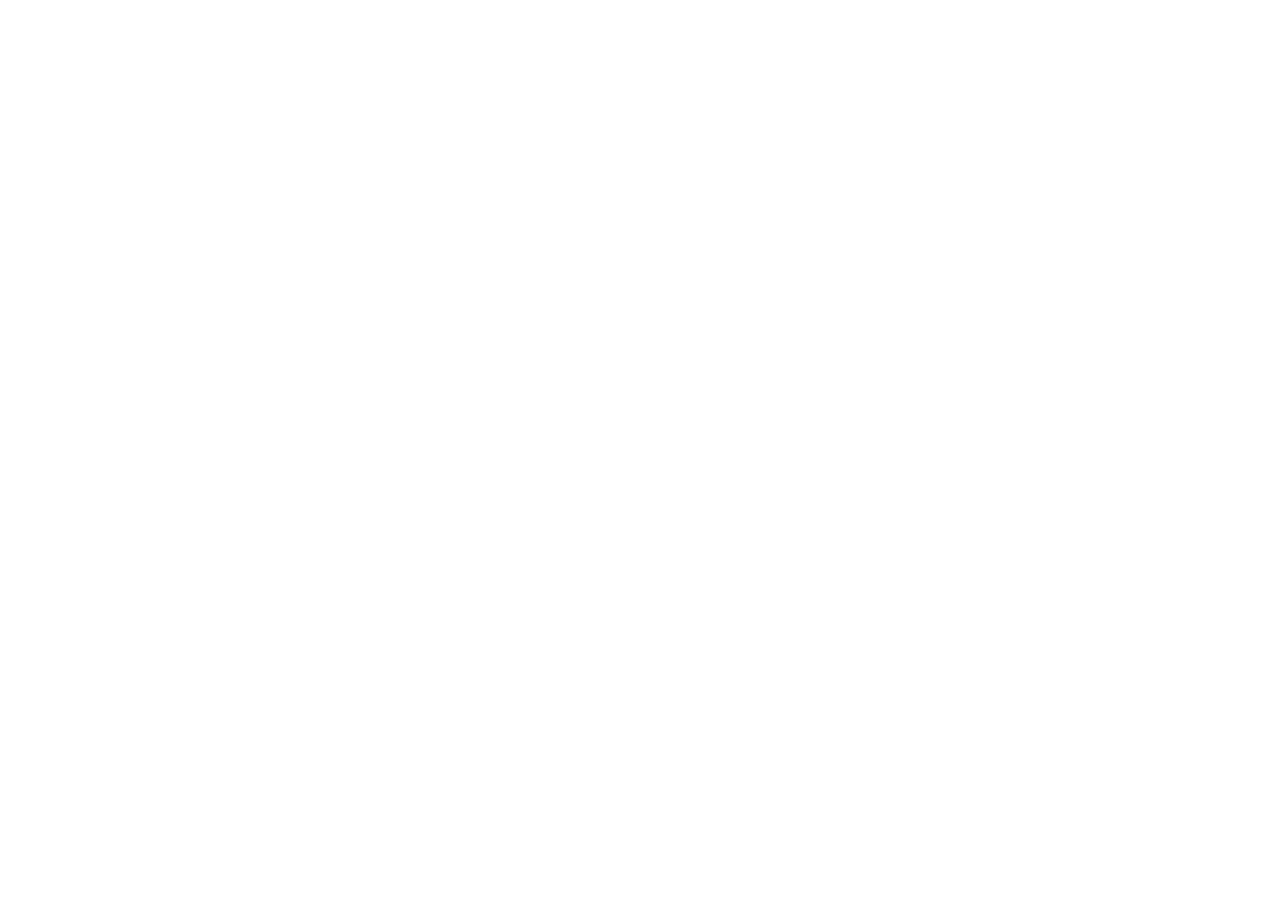
==== static/index.html @ 28996bd0 "Remaster: initial commit" ====
<!DOCTYPE html>
<html lang="en">
<head>
    <meta charset="UTF-8">
    <meta name="viewport" content="width=device-width, initial-scale=1.0">
    <title>~</title>
    <link rel="stylesheet" href="static/style.css" >
</head>
<body>
    <!-- <main><p>A Truce With The Trees</p></main> -->
</body>
</html>
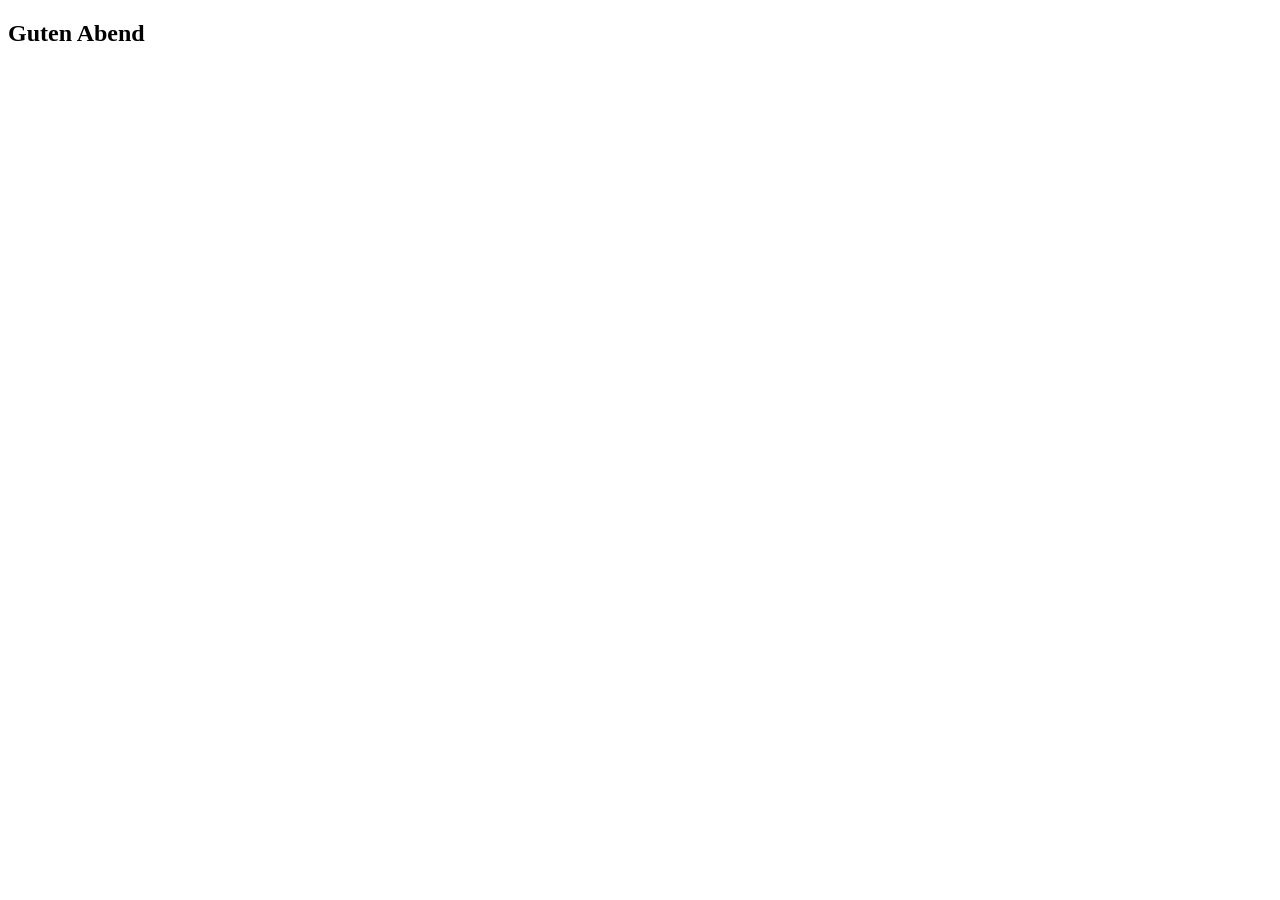
==== commit 8f5577c1: "Greeting card" ====
--- a/static/index.html
+++ b/static/index.html
@@ -1,12 +1,33 @@
 <!DOCTYPE html>
 <html lang="en">
-<head>
-    <meta charset="UTF-8">
-    <meta name="viewport" content="width=device-width, initial-scale=1.0">
+  <head>
+    <meta charset="UTF-8" />
+    <meta name="viewport" content="width=device-width, initial-scale=1.0" />
     <title>~</title>
-    <link rel="stylesheet" href="static/style.css" >
-</head>
-<body>
-    <!-- <main><p>A Truce With The Trees</p></main> -->
-</body>
+    <link rel="stylesheet" href="static/style.css" />
+  </head>
+  <body>
+    <main>
+      <article>
+        <h1 id="greeting"></h1>
+      </article>
+    </main>
+  </body>
+
+  <script>
+    const hour = new Date().getHours();
+    
+    let greeting;
+    if (hour <= 4) {
+        greeting = "Schlafen gehen!";
+    } else if (hour <= 11) {
+        greeting = "Guten Morgen";
+    } else if (hour <= 18) {
+        greeting = "Guten Tag";
+    } else {
+        greeting = "Guten Abend";
+    }
+
+    document.getElementById('greeting').innerText = greeting;
+  </script>
 </html>
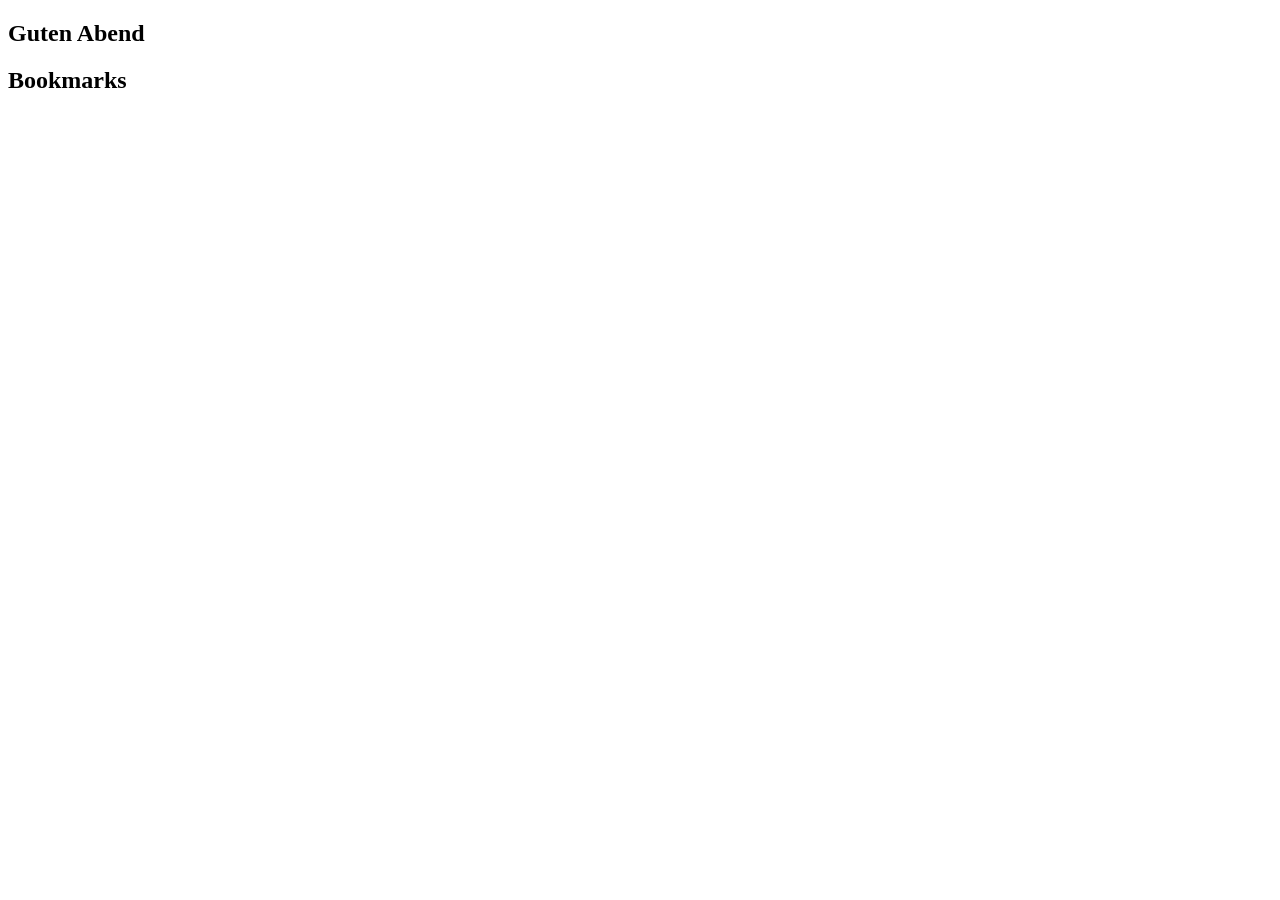
==== commit 49ac7a36: "Start grid layout" ====
--- a/static/index.html
+++ b/static/index.html
@@ -5,29 +5,49 @@
     <meta name="viewport" content="width=device-width, initial-scale=1.0" />
     <title>~</title>
     <link rel="stylesheet" href="static/style.css" />
+    <link rel="prefetch" href="static/berries.jpg" />
   </head>
   <body>
     <main>
-      <article>
-        <h1 id="greeting"></h1>
+      <article id="greeting">
+        <h1 id="greeting-content"></h1>
+      </article>
+      <!-- TODO -->
+      <!--
+        <article id="tasks">
+            <h2>Tasks</h2>
+            <table>
+                <tr>
+                    <td><input type="checkbox" name="first"></td>
+                    <td><label><p>This is a more realistic, longer task name</p></label></td>
+                </tr>
+                <tr>
+                    <td><input type="checkbox" name="second"></td>
+                    <td><label><p>Hello!</p></label></td>
+                </tr>
+            </table>
+        </article>
+      -->
+      <article id="bookmarks">
+        <h2>Bookmarks</h2>
       </article>
     </main>
   </body>
 
   <script>
     const hour = new Date().getHours();
-    
+
     let greeting;
     if (hour <= 4) {
-        greeting = "Schlafen gehen!";
+      greeting = "Schlafen gehen!";
     } else if (hour <= 11) {
-        greeting = "Guten Morgen";
+      greeting = "Guten Morgen";
     } else if (hour <= 18) {
-        greeting = "Guten Tag";
+      greeting = "Guten Tag";
     } else {
-        greeting = "Guten Abend";
+      greeting = "Guten Abend";
     }
 
-    document.getElementById('greeting').innerText = greeting;
+    document.getElementById("greeting-content").innerText = greeting;
   </script>
 </html>
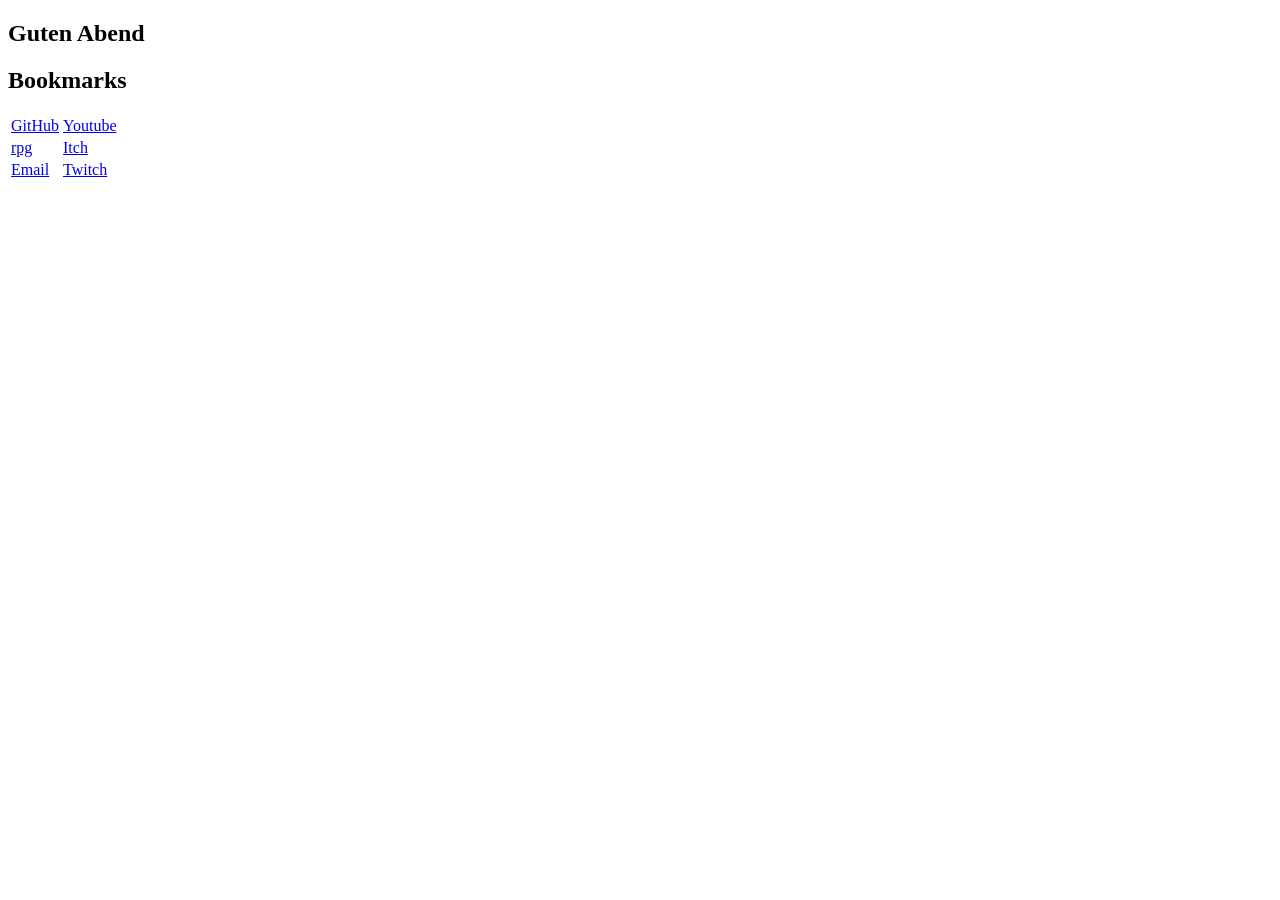
==== commit 41adfd93: "Add some bookmarks" ====
--- a/static/index.html
+++ b/static/index.html
@@ -30,6 +30,32 @@
       -->
       <article id="bookmarks">
         <h2>Bookmarks</h2>
+        <table>
+            <tr>
+                <td>
+                    <a href="https://github.com/dashboard">GitHub</a>
+                </td>
+                <td>
+                    <a href="https://www.youtube.com/">Youtube</a>
+                </td>
+            </tr>
+            <tr>
+                <td>
+                    <a href="https://www.reddit.com/r/rpg/">rpg</a>
+                </td>
+                <td>
+                    <a href="https://itch.io/physical-games/">Itch</a>
+                </td>
+            </tr>
+            <tr>
+                <td>
+                    <a href="https://mail.google.com/mail/u/2/">Email</a>
+                </td>
+                <td>
+                    <a href="https://www.twitch.tv/">Twitch</a>
+                </td>
+            </tr>
+        </table>
       </article>
     </main>
   </body>
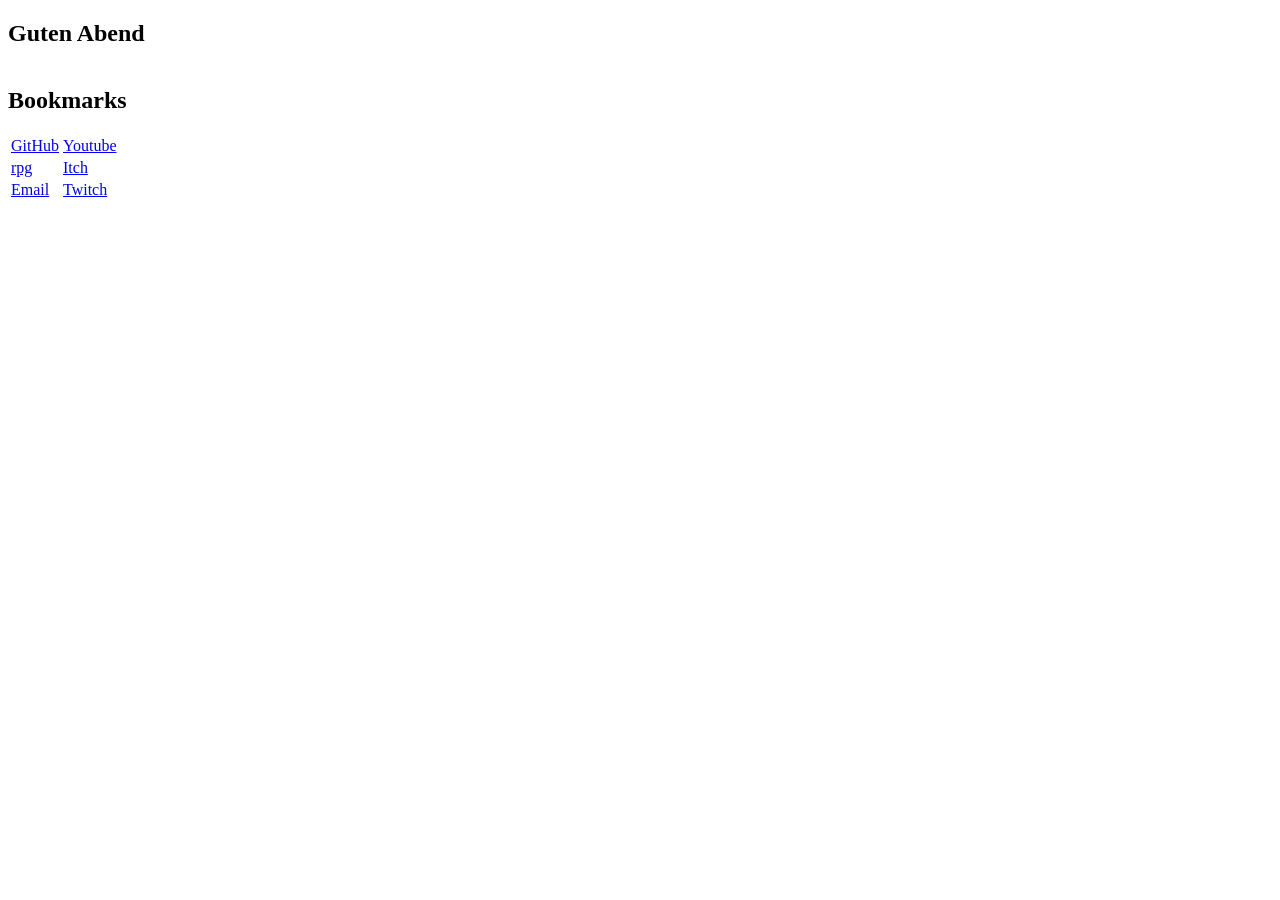
==== commit cf362ab6: "Add frontend Taskwarrior integration" ====
--- a/static/index.html
+++ b/static/index.html
@@ -11,69 +11,89 @@
     <main>
       <article id="greeting">
         <h1 id="greeting-content"></h1>
+        <script>
+          const hour = new Date().getHours();
+
+          let greeting;
+          if (hour <= 4) {
+            greeting = "Schlafen gehen!";
+          } else if (hour <= 11) {
+            greeting = "Guten Morgen";
+          } else if (hour <= 18) {
+            greeting = "Guten Tag";
+          } else {
+            greeting = "Guten Abend";
+          }
+
+          document.getElementById("greeting-content").innerText = greeting;
+        </script>
       </article>
-      <!-- TODO -->
-      <!--
-        <article id="tasks">
-            <h2>Tasks</h2>
-            <table>
-                <tr>
-                    <td><input type="checkbox" name="first"></td>
-                    <td><label><p>This is a more realistic, longer task name</p></label></td>
-                </tr>
-                <tr>
-                    <td><input type="checkbox" name="second"></td>
-                    <td><label><p>Hello!</p></label></td>
-                </tr>
-            </table>
-        </article>
-      -->
+
+      <article id="tasks">
+        <table id="tasks-table" class="tasks-checklist"></table>
+        <script>
+          const header = () => `
+            <tr>
+              <th></th>
+              <th><h2>Task</h2></th>
+              <th><h2>Pri</h2></th>
+            </tr>
+          `;
+
+          const row = (task) => `
+            <tr>
+              <td class="tasks-box"><input type="checkbox" /></td>
+              <td class="tasks-text"><p>${
+                task.project ? "(" + task.project + ") " : ""
+              }${task.description}</p></td>
+              <td class="tasks-priority"><p class="important">${
+                task.priority ? task.priority : ""
+              }</p></td>
+            </tr>
+          `;
+
+          fetch("/tasks")
+            .then((data) => data.json())
+            .then((data) => {
+              let sorted = data.sort((a, b) => b.urgency - a.urgency);
+              let content = header();
+              for (const task of sorted) {
+                content += row(task);
+              }
+              document.getElementById("tasks-table").innerHTML = content;
+            });
+        </script>
+      </article>
+
       <article id="bookmarks">
         <h2>Bookmarks</h2>
-        <table>
-            <tr>
-                <td>
-                    <a href="https://github.com/dashboard">GitHub</a>
-                </td>
-                <td>
-                    <a href="https://www.youtube.com/">Youtube</a>
-                </td>
-            </tr>
-            <tr>
-                <td>
-                    <a href="https://www.reddit.com/r/rpg/">rpg</a>
-                </td>
-                <td>
-                    <a href="https://itch.io/physical-games/">Itch</a>
-                </td>
-            </tr>
-            <tr>
-                <td>
-                    <a href="https://mail.google.com/mail/u/2/">Email</a>
-                </td>
-                <td>
-                    <a href="https://www.twitch.tv/">Twitch</a>
-                </td>
-            </tr>
+        <table id="bookmarks-links">
+          <tr>
+            <td>
+              <a href="https://github.com/dashboard">GitHub</a>
+            </td>
+            <td>
+              <a href="https://www.youtube.com/">Youtube</a>
+            </td>
+          </tr>
+          <tr>
+            <td>
+              <a href="https://www.reddit.com/r/rpg/">rpg</a>
+            </td>
+            <td>
+              <a href="https://itch.io/physical-games/">Itch</a>
+            </td>
+          </tr>
+          <tr>
+            <td>
+              <a href="https://mail.google.com/mail/u/2/">Email</a>
+            </td>
+            <td>
+              <a href="https://www.twitch.tv/">Twitch</a>
+            </td>
+          </tr>
         </table>
       </article>
     </main>
   </body>
-
-  <script>
-    const hour = new Date().getHours();
-
-    let greeting;
-    if (hour <= 4) {
-      greeting = "Schlafen gehen!";
-    } else if (hour <= 11) {
-      greeting = "Guten Morgen";
-    } else if (hour <= 18) {
-      greeting = "Guten Tag";
-    } else {
-      greeting = "Guten Abend";
-    }
-
-    document.getElementById("greeting-content").innerText = greeting;
-  </script>
 </html>
